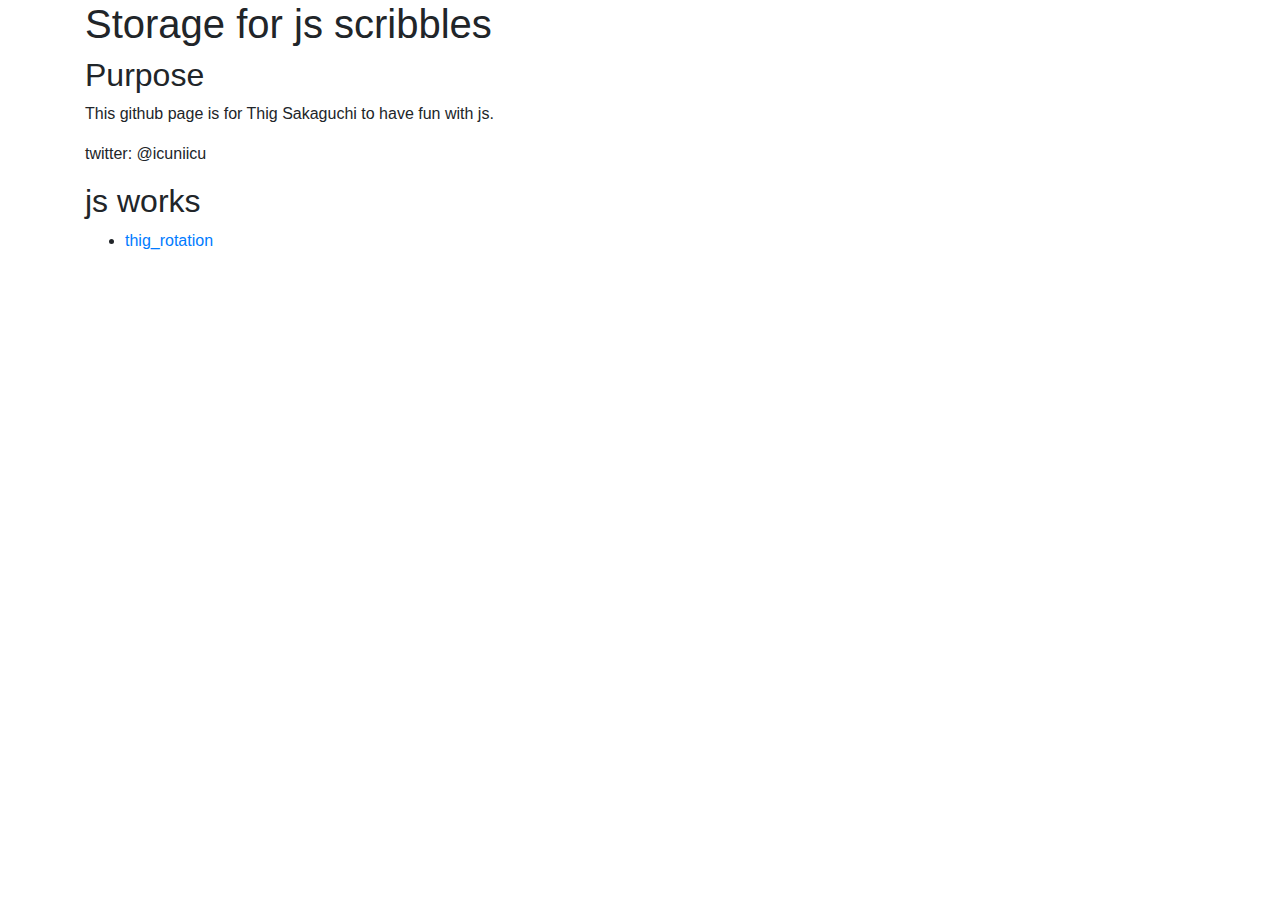
==== docs/index.html @ 835b825e "fix a wrong link" ====
<!DOCTYPE html>
<html>
    <head>
        <link rel="stylesheet" href="https://maxcdn.bootstrapcdn.com/bootstrap/4.0.0/css/bootstrap.min.css" integrity="sha384-Gn5384xqQ1aoWXA+058RXPxPg6fy4IWvTNh0E263XmFcJlSAwiGgFAW/dAiS6JXm" crossorigin="anonymous">
    </head>
    <body>
        <div class="container">
            <h1>Storage for js scribbles</h1>

            <h2>Purpose</h2>
            <p>This github page is for Thig Sakaguchi to have fun with js.</p>
            <p>twitter: @icuniicu</p>

            <h2>js works</h2>
            <ul>
                <li><a href="./works/thig_rotation.html">thig_rotation</a></li>
            </ul>
        </div>
    </body>
</html>
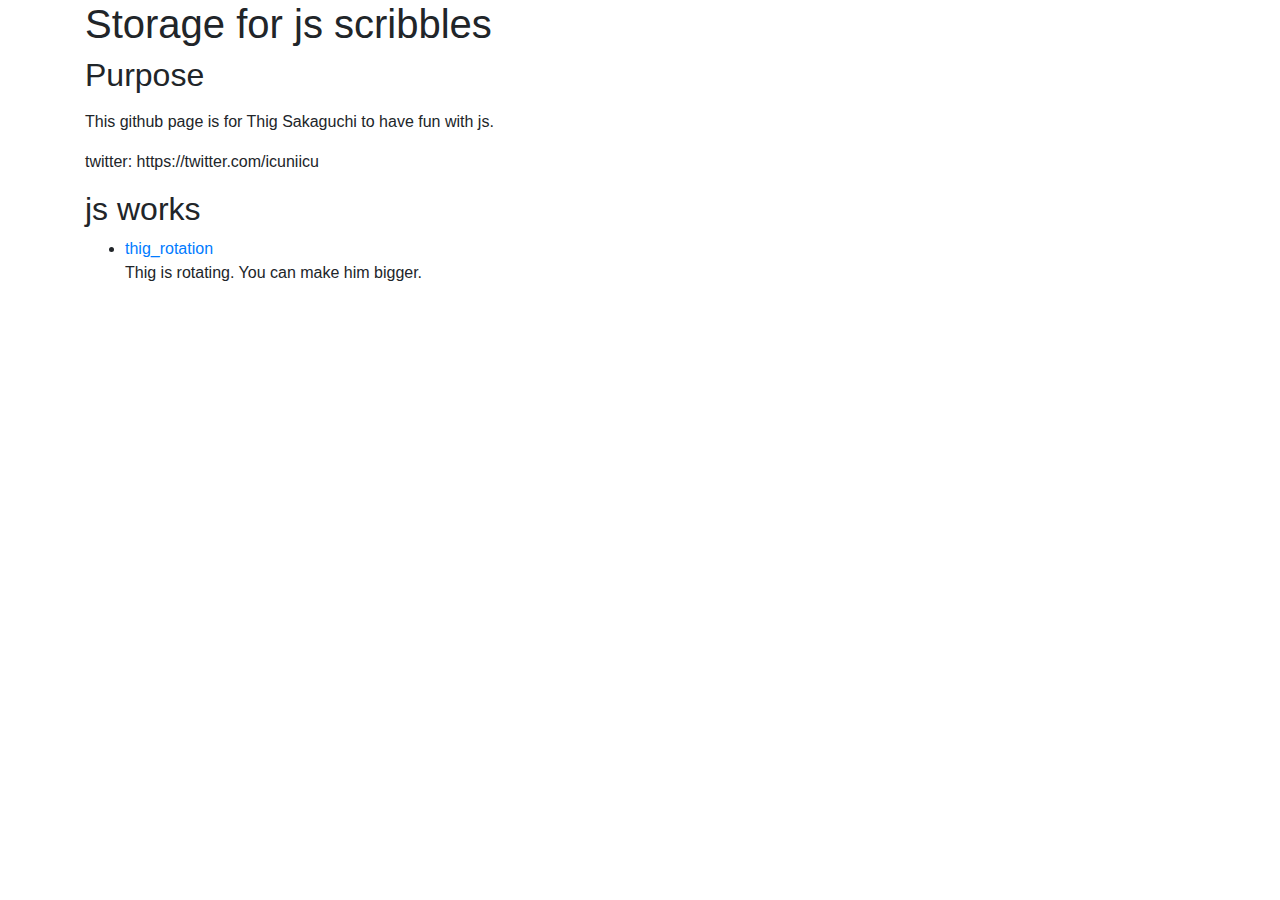
==== commit 9af493c9: "change for responsive design" ====
--- a/docs/index.html
+++ b/docs/index.html
@@ -1,6 +1,7 @@
 <!DOCTYPE html>
 <html>
     <head>
+        <meta name="viewport" content="width=device-width, initial-scale=1.0">
         <link rel="stylesheet" href="https://maxcdn.bootstrapcdn.com/bootstrap/4.0.0/css/bootstrap.min.css" integrity="sha384-Gn5384xqQ1aoWXA+058RXPxPg6fy4IWvTNh0E263XmFcJlSAwiGgFAW/dAiS6JXm" crossorigin="anonymous">
     </head>
     <body>
@@ -8,12 +9,14 @@
             <h1>Storage for js scribbles</h1>
 
             <h2>Purpose</h2>
+            <p></p>
             <p>This github page is for Thig Sakaguchi to have fun with js.</p>
-            <p>twitter: @icuniicu</p>
+            <p>twitter: https://twitter.com/icuniicu</p>
 
             <h2>js works</h2>
             <ul>
                 <li><a href="./works/thig_rotation.html">thig_rotation</a></li>
+                Thig is rotating. You can make him bigger.
             </ul>
         </div>
     </body>
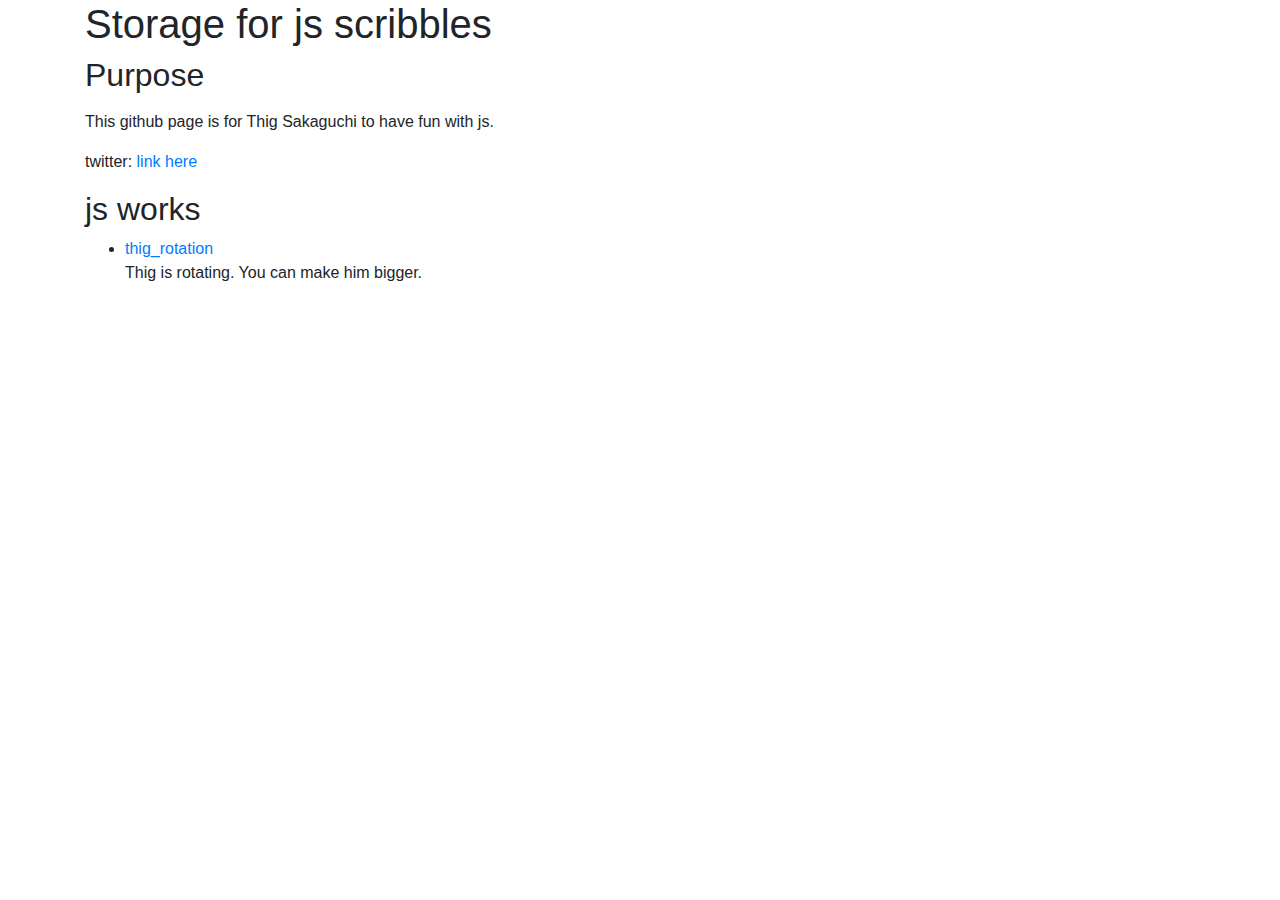
==== commit 6ff63533: "change for the cooler button" ====
--- a/docs/index.html
+++ b/docs/index.html
@@ -11,7 +11,7 @@
             <h2>Purpose</h2>
             <p></p>
             <p>This github page is for Thig Sakaguchi to have fun with js.</p>
-            <p>twitter: https://twitter.com/icuniicu</p>
+            <p>twitter: <a href="https://twitter.com/icuniicu">link here</a></p>
 
             <h2>js works</h2>
             <ul>
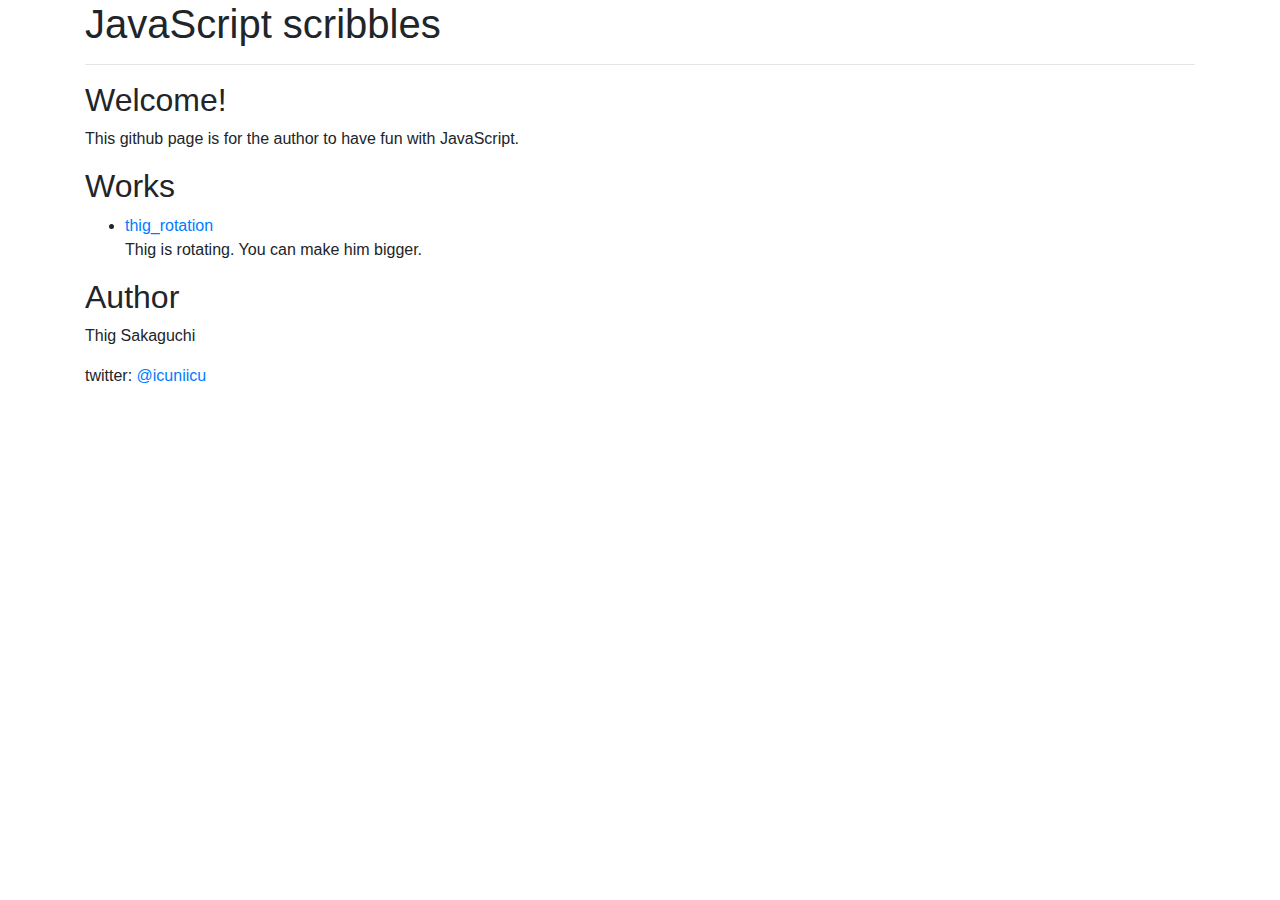
==== commit 201d3205: "add info on author" ====
--- a/docs/index.html
+++ b/docs/index.html
@@ -6,18 +6,22 @@
     </head>
     <body>
         <div class="container">
-            <h1>Storage for js scribbles</h1>
+            <h1>JavaScript scribbles</h1>
+            <hr>
 
-            <h2>Purpose</h2>
-            <p></p>
-            <p>This github page is for Thig Sakaguchi to have fun with js.</p>
-            <p>twitter: <a href="https://twitter.com/icuniicu">link here</a></p>
+            <h2>Welcome!</h2>
+            <p>This github page is for the author to have fun with JavaScript.</p>
 
-            <h2>js works</h2>
+            <h2>Works</h2>
             <ul>
                 <li><a href="./works/thig_rotation.html">thig_rotation</a></li>
                 Thig is rotating. You can make him bigger.
             </ul>
+
+            <h2>Author</h2>
+            <p>Thig Sakaguchi</p>
+            <p>twitter: <a href="https://twitter.com/icuniicu">@icuniicu</a></p>
+
         </div>
     </body>
 </html>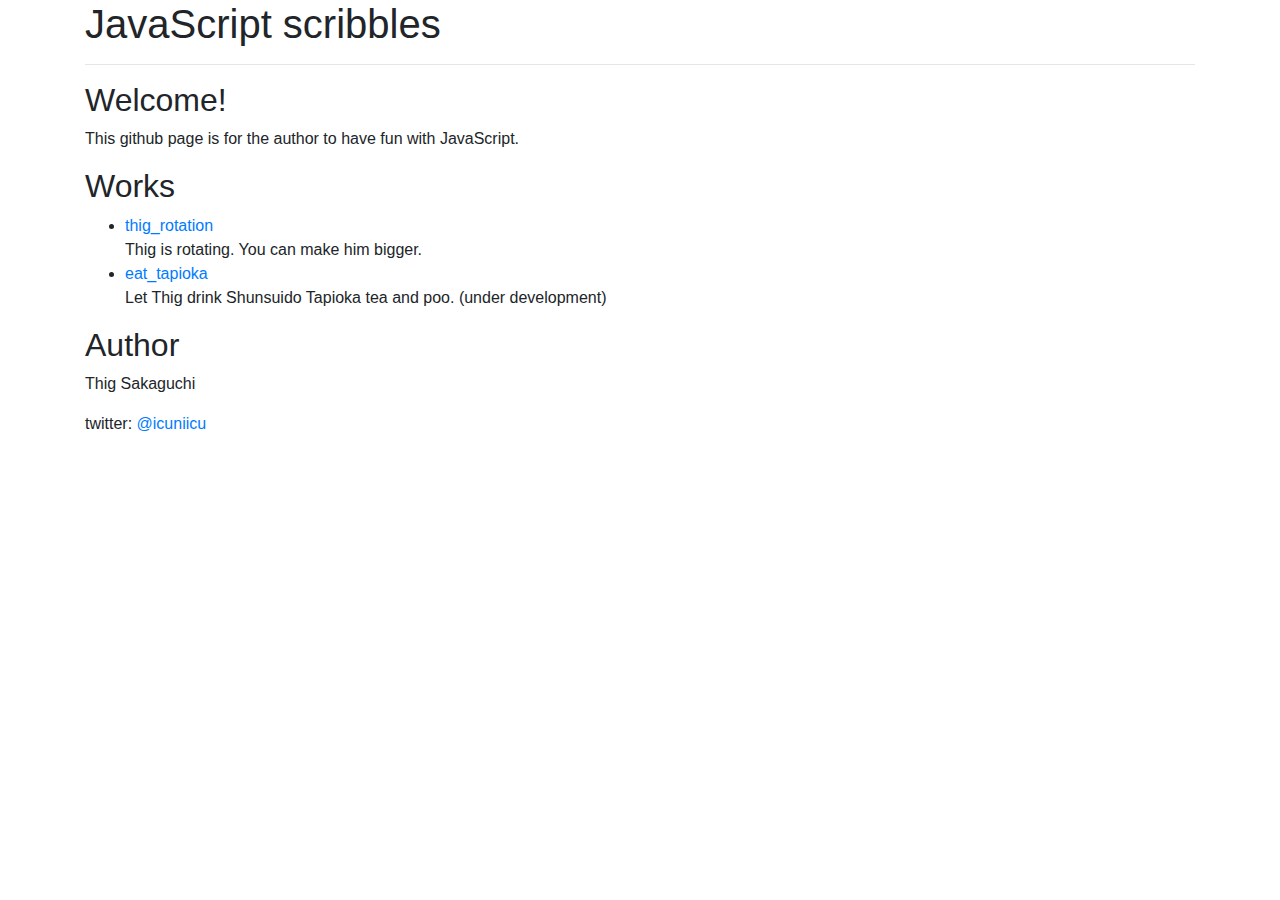
==== commit 1e611afc: "add eat_tapioke to index.html" ====
--- a/docs/index.html
+++ b/docs/index.html
@@ -16,6 +16,8 @@
             <ul>
                 <li><a href="./works/thig_rotation.html">thig_rotation</a></li>
                 Thig is rotating. You can make him bigger.
+                <li><a href="./works/eat_tapioka.html">eat_tapioka</a></li>
+                Let Thig drink Shunsuido Tapioka tea and poo. (under development)
             </ul>
 
             <h2>Author</h2>
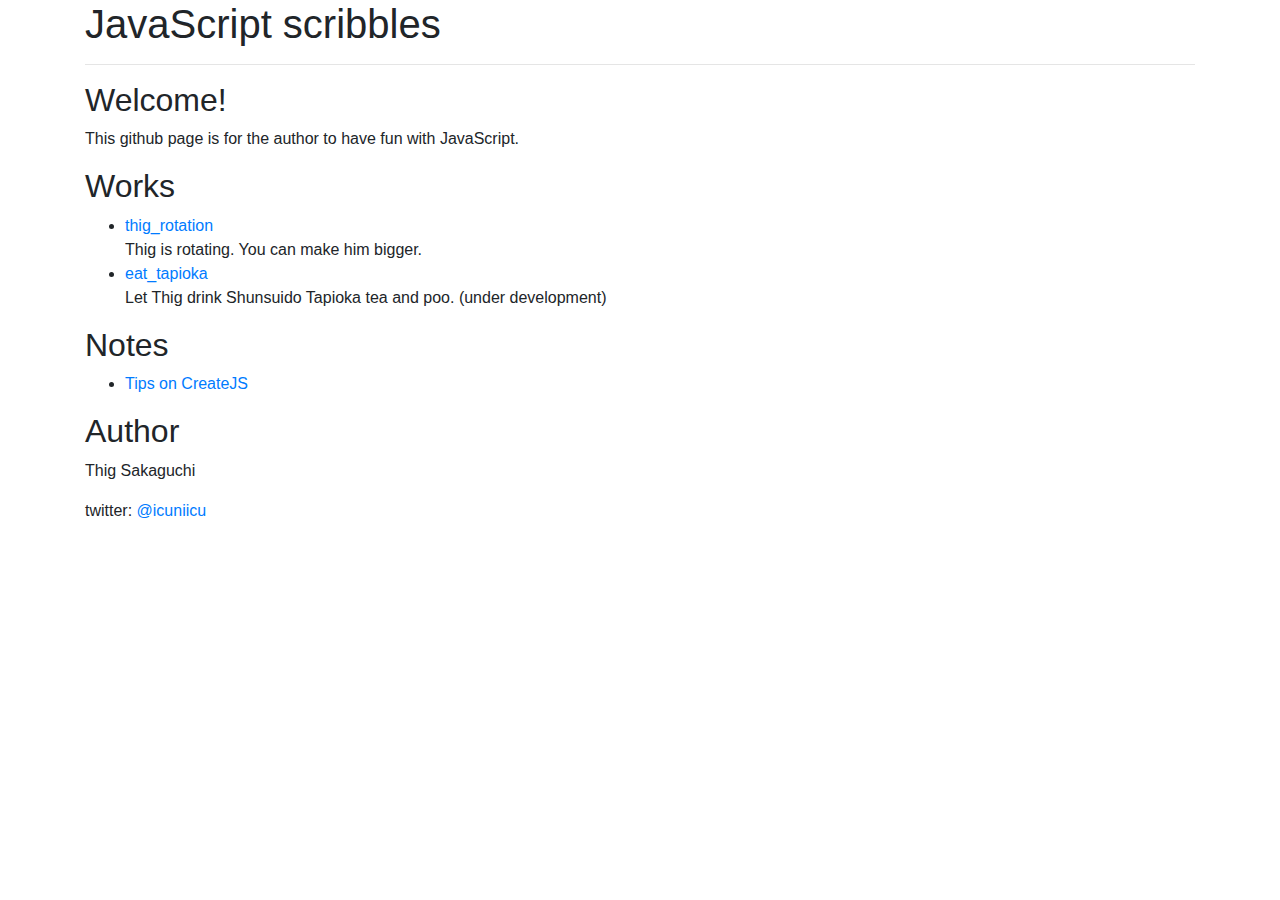
==== commit d092530e: "add tips page" ====
--- a/docs/index.html
+++ b/docs/index.html
@@ -20,6 +20,11 @@
                 Let Thig drink Shunsuido Tapioka tea and poo. (under development)
             </ul>
 
+            <h2>Notes</h2>
+            <ul>
+                <li><a href="./tips/createjs_tips.html">Tips on CreateJS</a></li>
+            </ul>
+
             <h2>Author</h2>
             <p>Thig Sakaguchi</p>
             <p>twitter: <a href="https://twitter.com/icuniicu">@icuniicu</a></p>
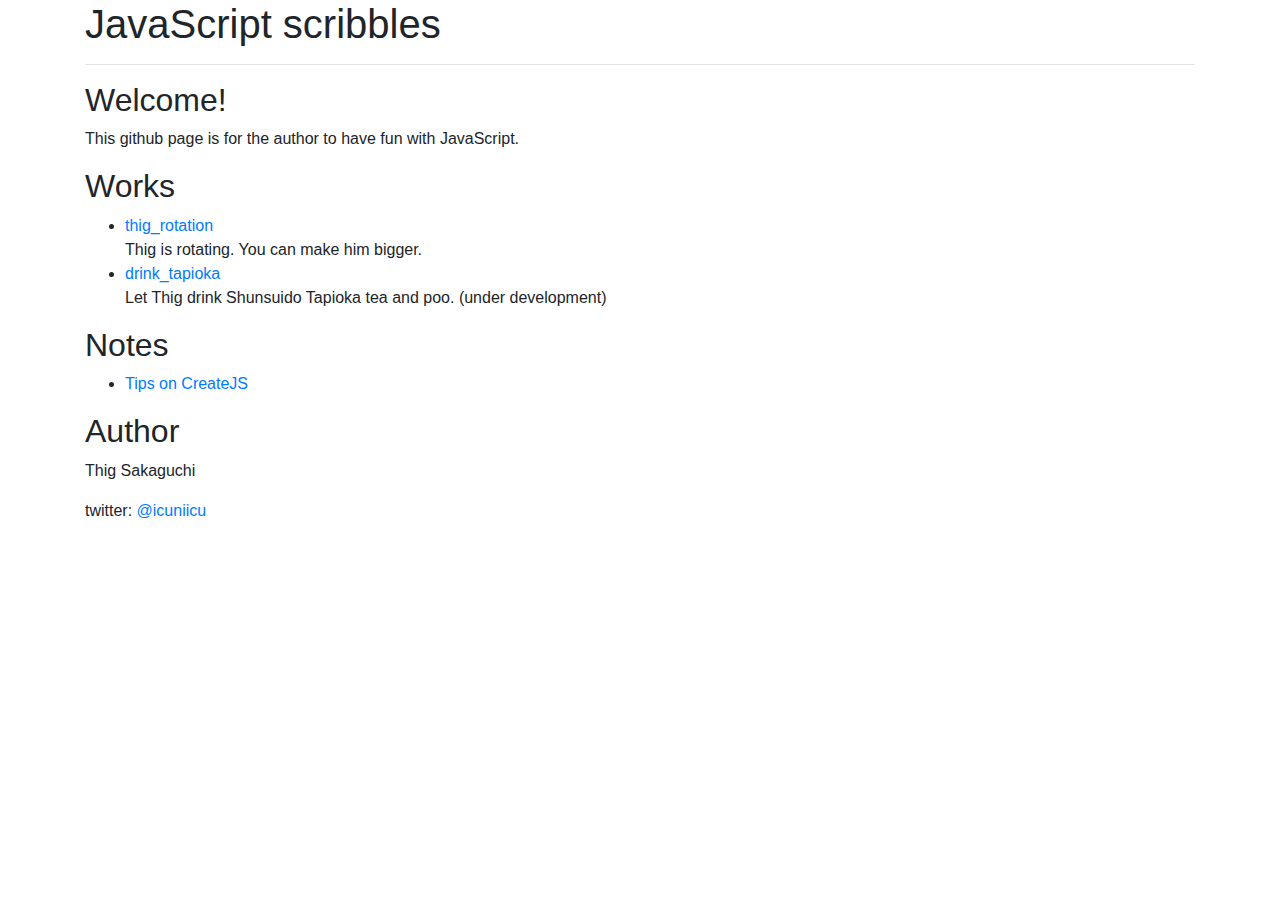
==== commit 013846d1: "rename eat_tapioka to drink_tapioka" ====
--- a/docs/index.html
+++ b/docs/index.html
@@ -16,7 +16,7 @@
             <ul>
                 <li><a href="./works/thig_rotation.html">thig_rotation</a></li>
                 Thig is rotating. You can make him bigger.
-                <li><a href="./works/eat_tapioka.html">eat_tapioka</a></li>
+                <li><a href="./works/drink_tapioka.html">drink_tapioka</a></li>
                 Let Thig drink Shunsuido Tapioka tea and poo. (under development)
             </ul>
 
